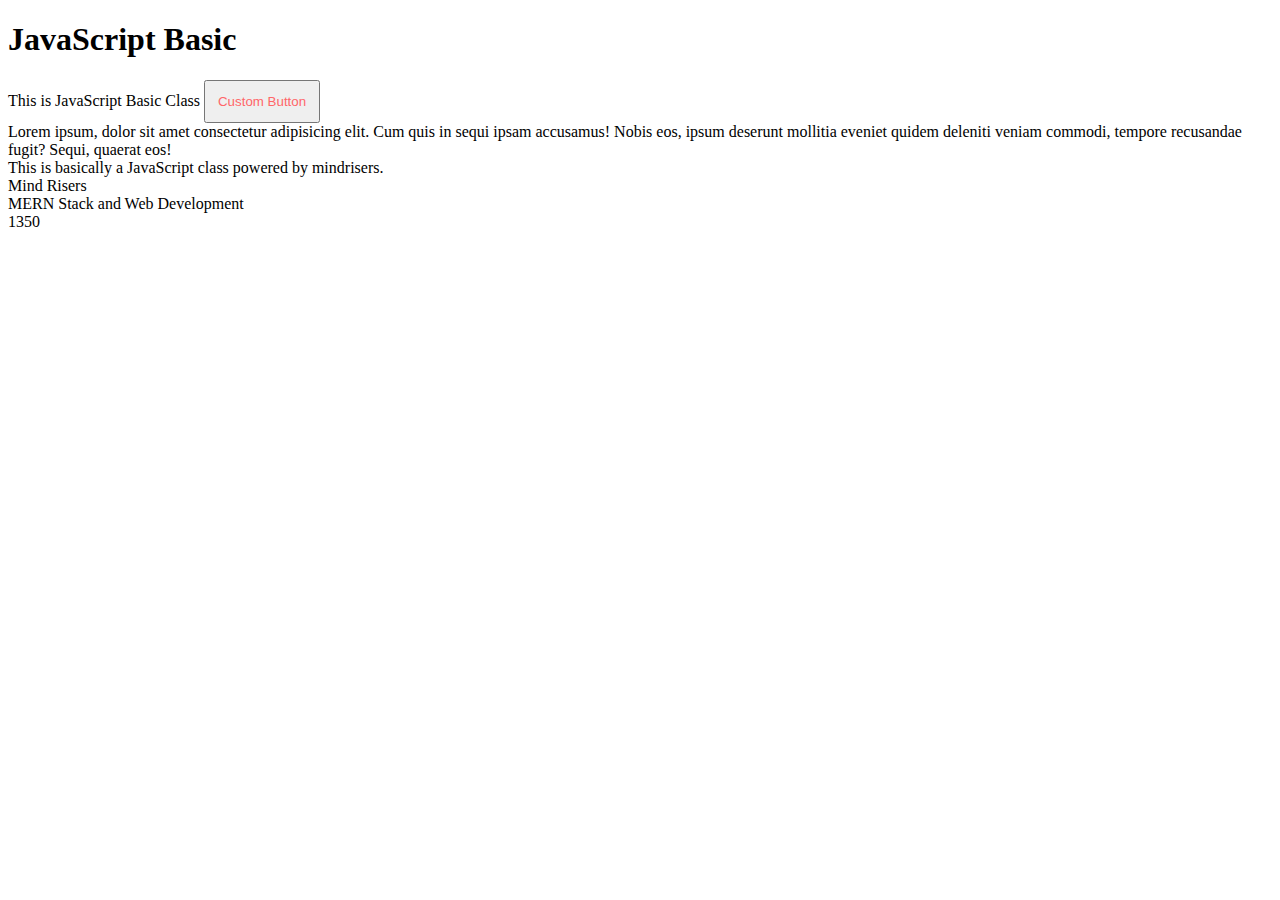
==== index.html @ 0523f064 "this is javascript day one" ====
<!DOCTYPE html>
<html lang="en">
  <head>
    <meta charset="UTF-8" />
    <meta http-equiv="X-UA-Compatible" content="IE=edge" />
    <meta name="viewport" content="width=device-width, initial-scale=1.0" />
    <link href="https://cdn.jsdelivr.net/npm/bootstrap@5.3.0-alpha1/dist/css/bootstrap.min.css" rel="stylesheet" integrity="sha384-GLhlTQ8iRABdZLl6O3oVMWSktQOp6b7In1Zl3/Jr59b6EGGoI1aFkw7cmDA6j6gD" crossorigin="anonymous">
    <title>JavaScript Basics</title>
  </head>
  <body>
    <h1>JavaScript Basic</h1>
    <span id="msg"> </span>
    <button id="btn"></button>

    <div id="text" style="display:none;">
      Lorem ipsum, dolor sit amet consectetur adipisicing elit. Cum quis in
      sequi ipsam accusamus! Nobis eos, ipsum deserunt mollitia eveniet quidem
      deleniti veniam commodi, tempore recusandae fugit? Sequi, quaerat eos!
    </div>
    <div id="about">
        <h1>This is our basic class.</h1>
    </div>

    <div class="container">
        <div class="row">
            <div class="col-4"></div>
            <div class="col-4">
                <div class="card">
                    <div class="card-header" id="header"></div>
                    <div class="card-body" id="body"></div>
                    <fdiv class="card-footer" id="footer"></fdiv>
                </div>
            </div>
            <div class="col-4"></div>
        </div>
    </div>

    <script>
      console.log("Hello World");
      var msg = "This is JavaScript Basic Class";
      var result = document.getElementById("msg");
      result.innerHTML = msg;
      // Task: DIFFERENC between var, let, const
      // Identifier rule to define variable
    </script>
    <!-- to load script file -->
    <script src="js/script.js"></script>
    <script src="js/day1.js"></script>
  </body>
</html>
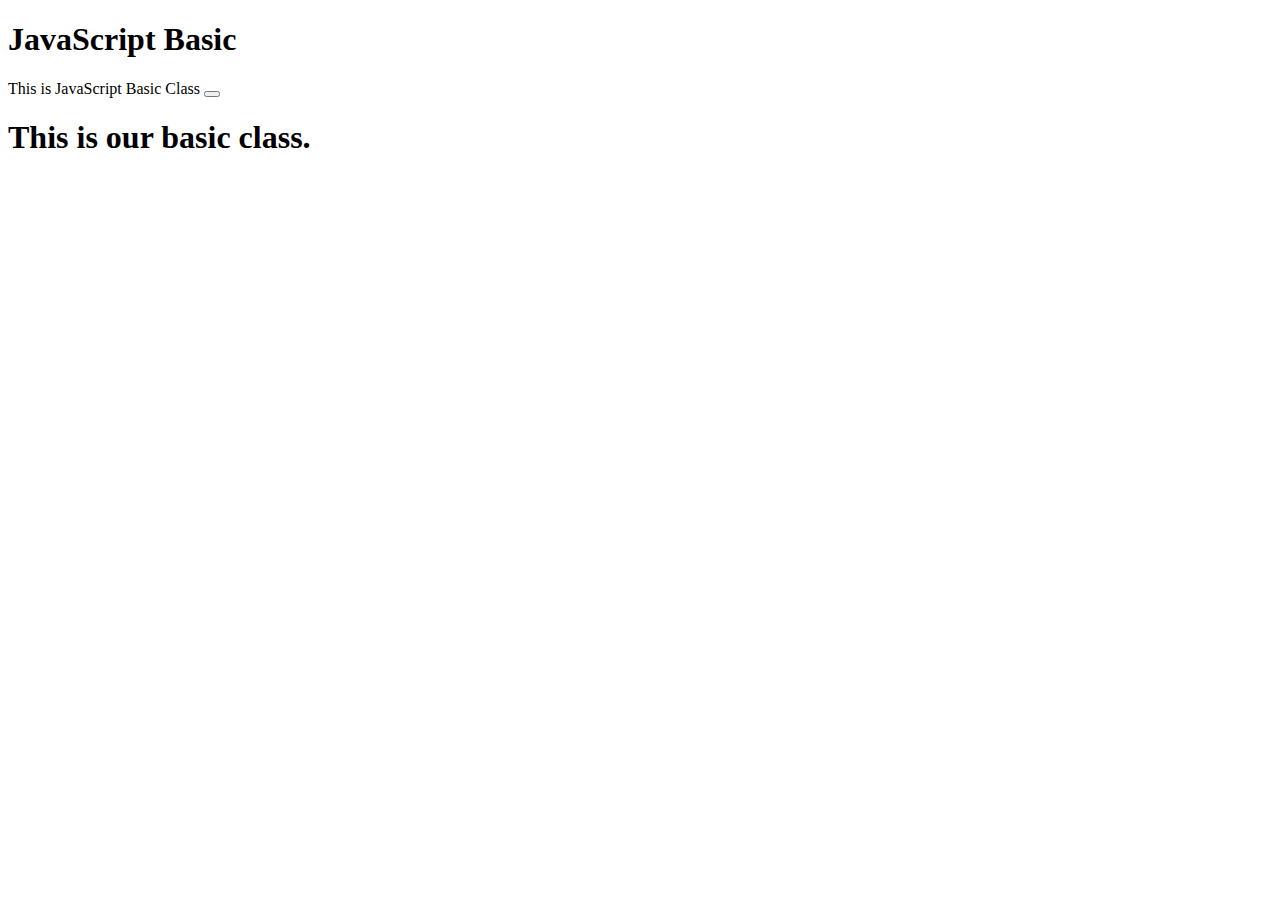
==== commit 4e5d1df8: "js" ====
--- a/index.html
+++ b/index.html
@@ -5,7 +5,8 @@
     <meta http-equiv="X-UA-Compatible" content="IE=edge" />
     <meta name="viewport" content="width=device-width, initial-scale=1.0" />
     <link href="https://cdn.jsdelivr.net/npm/bootstrap@5.3.0-alpha1/dist/css/bootstrap.min.css" rel="stylesheet" integrity="sha384-GLhlTQ8iRABdZLl6O3oVMWSktQOp6b7In1Zl3/Jr59b6EGGoI1aFkw7cmDA6j6gD" crossorigin="anonymous">
-    <title>JavaScript Basics</title>
+    <title>JavaScript Basics</title> 
+
   </head>
   <body>
     <h1>JavaScript Basic</h1>
@@ -38,13 +39,14 @@
     <script>
       console.log("Hello World");
       var msg = "This is JavaScript Basic Class";
-      var result = document.getElementById("msg");
+      var result = document.getElementById("msg");  
       result.innerHTML = msg;
       // Task: DIFFERENC between var, let, const
       // Identifier rule to define variable
     </script>
     <!-- to load script file -->
-    <script src="js/script.js"></script>
-    <script src="js/day1.js"></script>
+    <!-- <script src="js/script.js"></script>
+    <script src="js/day1.js"></script> -->
+    <script src="js/day3.js"></script>
   </body>
 </html>
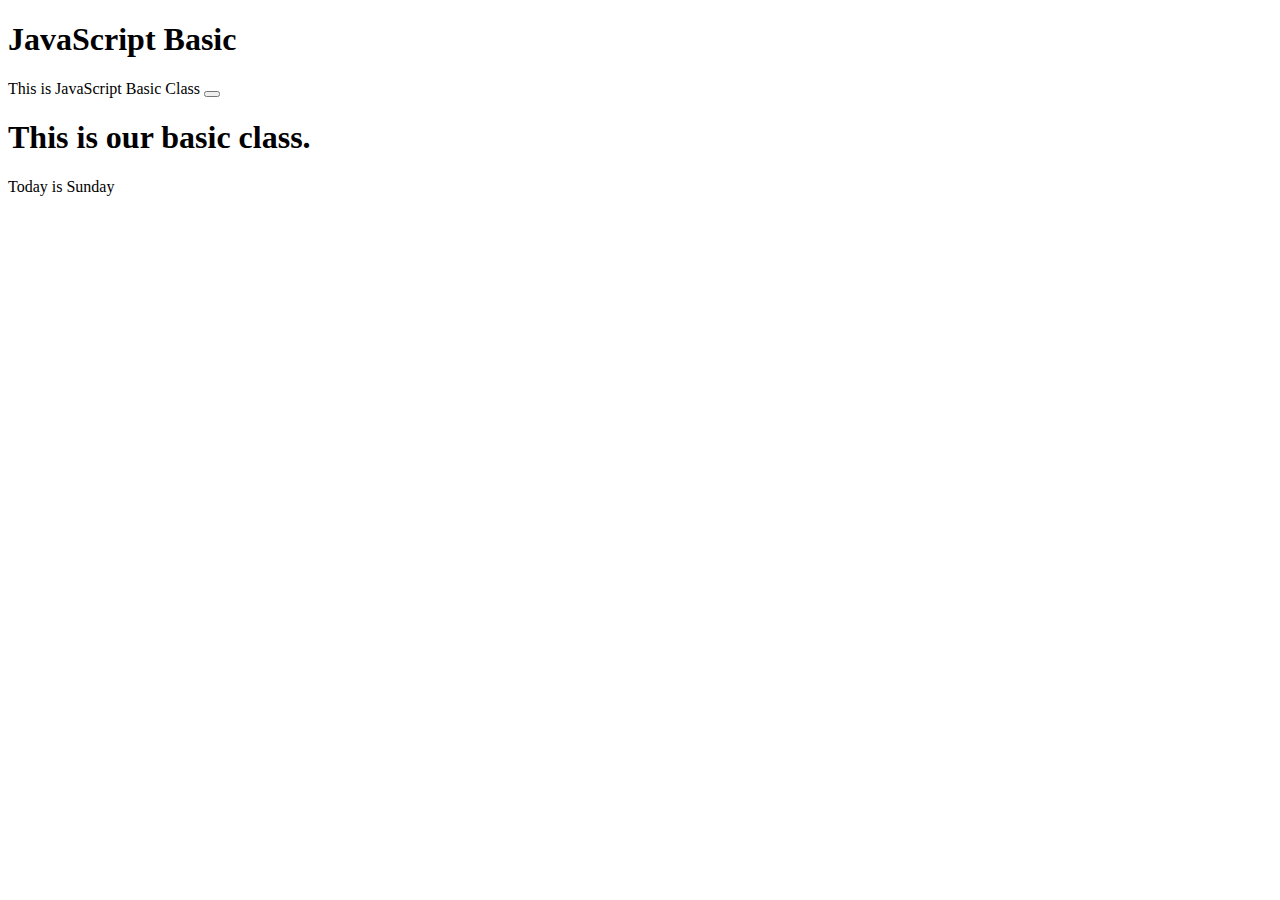
==== commit 34472d56: "calculatepercentage" ====
--- a/index.html
+++ b/index.html
@@ -35,7 +35,7 @@
             <div class="col-4"></div>
         </div>
     </div>
-
+    <p id="demo"></p>
     <script>
       console.log("Hello World");
       var msg = "This is JavaScript Basic Class";
@@ -48,5 +48,6 @@
     <!-- <script src="js/script.js"></script>
     <script src="js/day1.js"></script> -->
     <script src="js/day3.js"></script>
+    <script src="js/day4.js"></script>
   </body>
 </html>
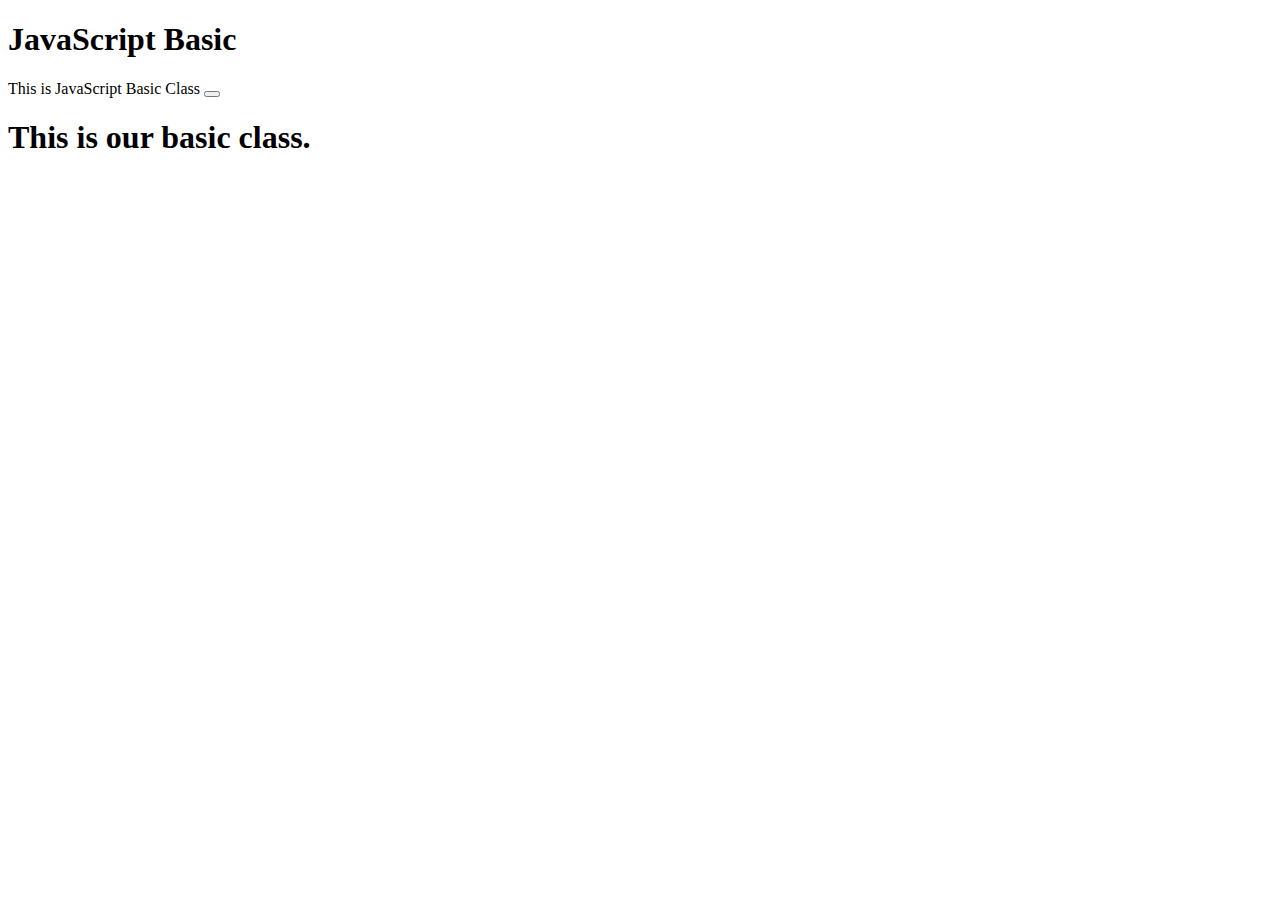
==== commit d5df4d37: "events in JS" ====
--- a/index.html
+++ b/index.html
@@ -48,6 +48,6 @@
     <!-- <script src="js/script.js"></script>
     <script src="js/day1.js"></script> -->
     <script src="js/day3.js"></script>
-    <script src="js/day4.js"></script>
+    <script src="js/day.6js"></script>
   </body>
 </html>
